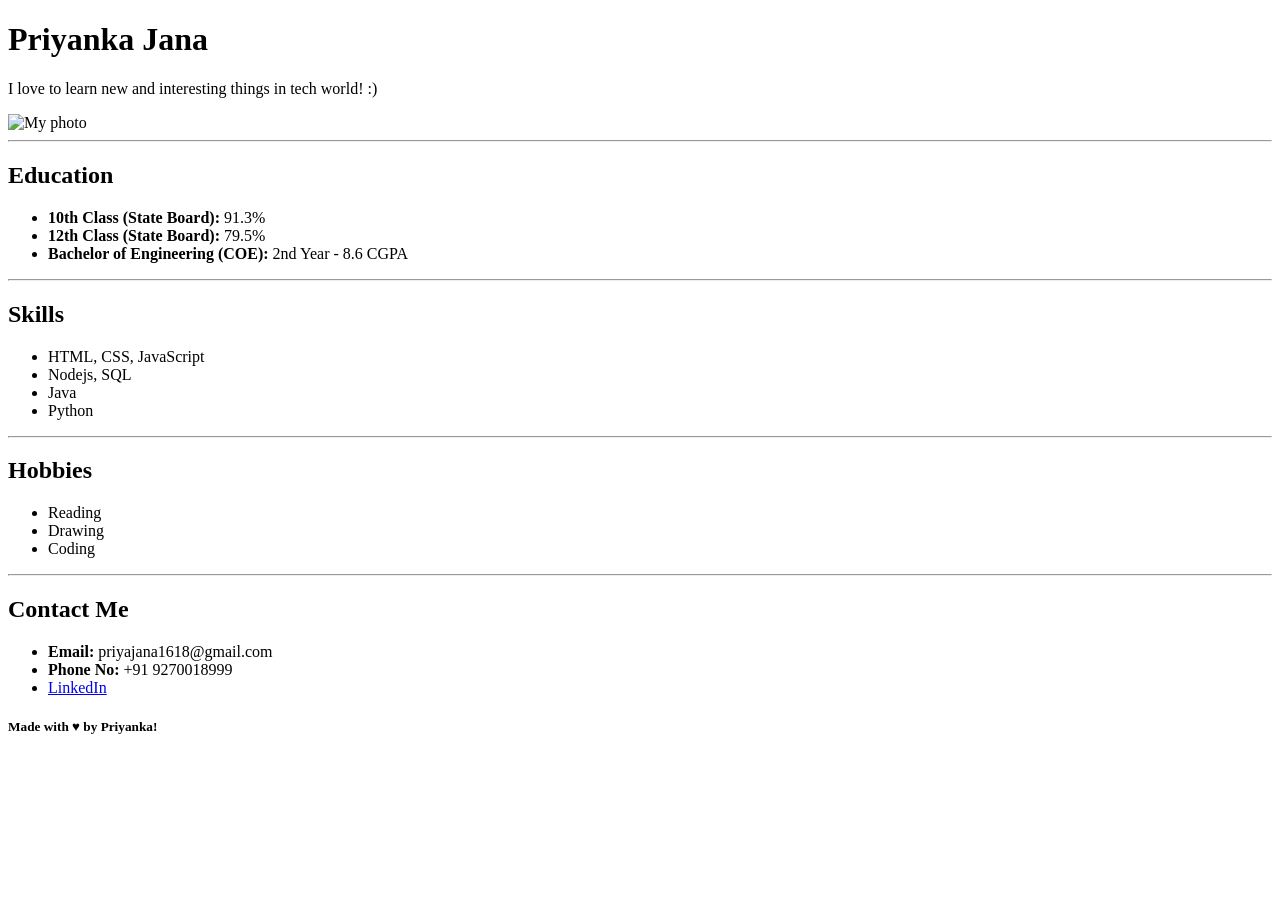
==== HTML/index.html @ 22b9ff0f "update: Added semantic tags in portfolio page" ====
<!DOCTYPE html>
<html lang="en">
    <head>
        <meta charset="UTF-8">
        <meta name="viewport" content="width=device-width, initial-scale=1.0">
        <title>Document</title>
    </head>
    <body>
        <header>
            <h1>Priyanka Jana</h1>
            <p>I love to learn new and interesting things in tech world! :)</p>

            <img src="prof_girl.avif" alt="My photo" height="300px" width="200px">
        </header>
        <hr>


        <!-- Portfolio Sections -->
        <section>
            <h2>Education</h2>
            <ul>
                <li><b>10th Class (State Board): </b>91.3%</li>
                <li><b>12th Class (State Board): </b>79.5%</li>
                <li><b>Bachelor of Engineering (COE): </b> 2nd Year - 8.6 CGPA</li>
            </ul> <hr>
        </section>

        <section>
            <h2>Skills</h2>
            <ul>
                <li>HTML, CSS, JavaScript</li>
                <li>Nodejs, SQL</li>
                <li>Java</li>
                <li>Python</li>
            </ul> <hr>
        </section>
        
        <section>
            <h2>Hobbies</h2>
            <ul>
                <li>Reading</li>
                <li>Drawing</li>
                <li>Coding</li>
            </ul> <hr>
        </section>

        <footer>
            <h2>Contact Me</h2>
                <ul>
                    <li><b>Email: </b>priyajana1618@gmail.com</li>
                    <li><b>Phone No: </b>+91 9270018999</li>
                    <li><a href="https://www.linkedin.com/in/priyanka-jana-53b014329/">LinkedIn</a></li>
                </ul>
            <h5>Made with &hearts; by Priyanka!</h5>
        </footer>
    </body>
</html>
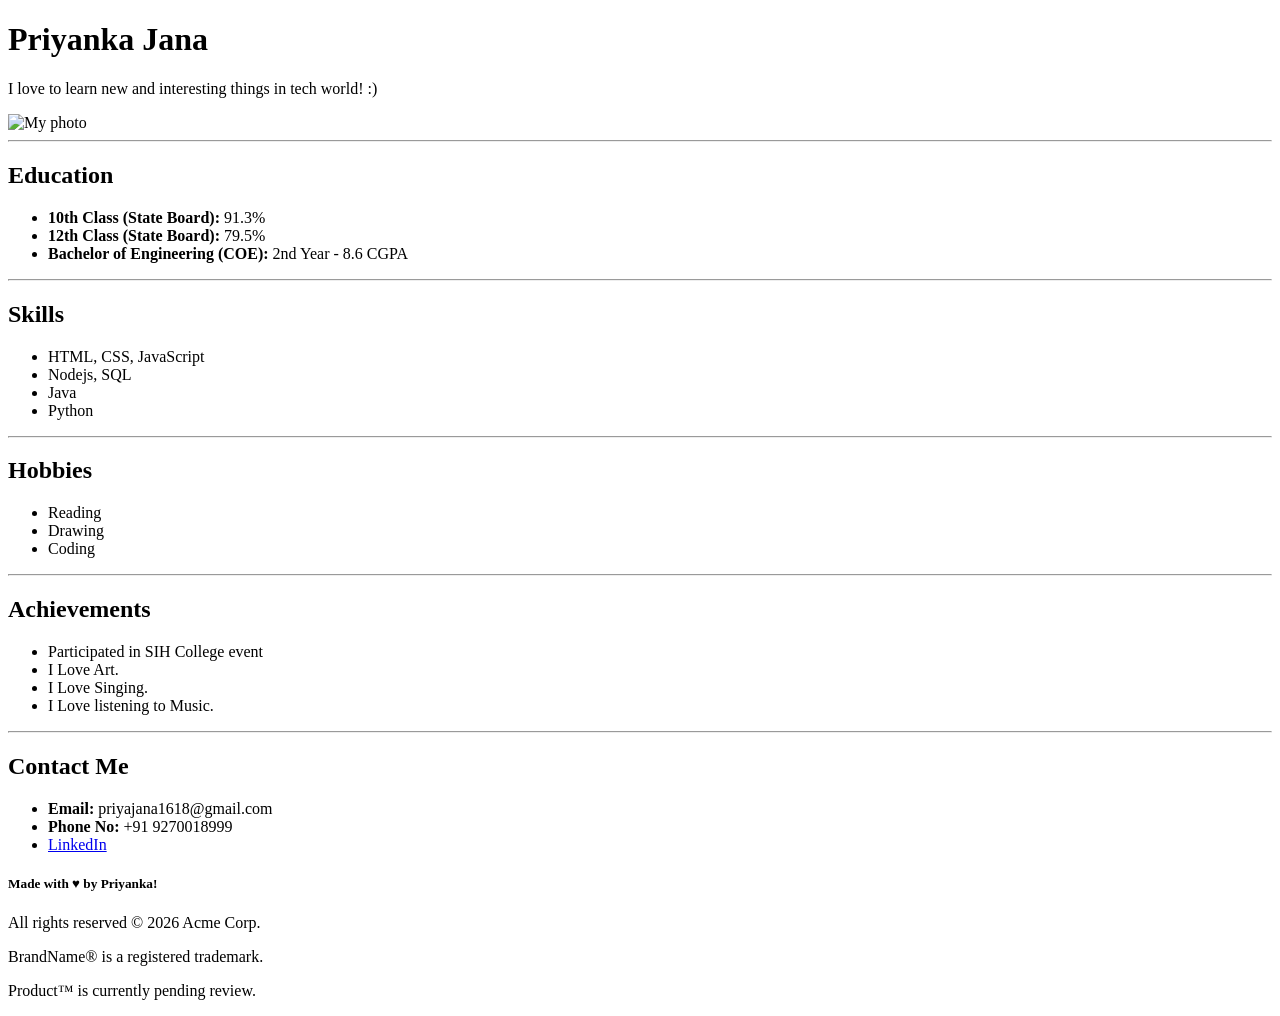
==== commit 3fa5dacf: "update: Added copyright and trademark symbols using HTML entities." ====
--- a/HTML/index.html
+++ b/HTML/index.html
@@ -14,7 +14,6 @@
         </header>
         <hr>
 
-
         <!-- Portfolio Sections -->
         <section>
             <h2>Education</h2>
@@ -27,20 +26,30 @@
 
         <section>
             <h2>Skills</h2>
-            <ul>
-                <li>HTML, CSS, JavaScript</li>
-                <li>Nodejs, SQL</li>
-                <li>Java</li>
-                <li>Python</li>
-            </ul> <hr>
+                <ul>
+                    <li>HTML, CSS, JavaScript</li>
+                    <li>Nodejs, SQL</li>
+                    <li>Java</li>
+                    <li>Python</li>
+                </ul> <hr>
         </section>
         
         <section>
             <h2>Hobbies</h2>
+                <ul>
+                    <li>Reading</li>
+                    <li>Drawing</li>
+                    <li>Coding</li>
+                </ul> <hr>
+        </section>
+
+        <section>
+            <h2>Achievements</h2>
             <ul>
-                <li>Reading</li>
-                <li>Drawing</li>
-                <li>Coding</li>
+                <li>Participated in SIH College event</li>
+                <li>I Love Art.</li>
+                <li>I Love Singing.</li>
+                <li>I Love listening to Music.</li>
             </ul> <hr>
         </section>
 
@@ -52,6 +61,9 @@
                     <li><a href="https://www.linkedin.com/in/priyanka-jana-53b014329/">LinkedIn</a></li>
                 </ul>
             <h5>Made with &hearts; by Priyanka!</h5>
+            <p>All rights reserved &copy; 2026 Acme Corp.</p>
+            <p>BrandName&reg; is a registered trademark.</p>
+            <p>Product&trade; is currently pending review.</p>
         </footer>
     </body>
 </html>
